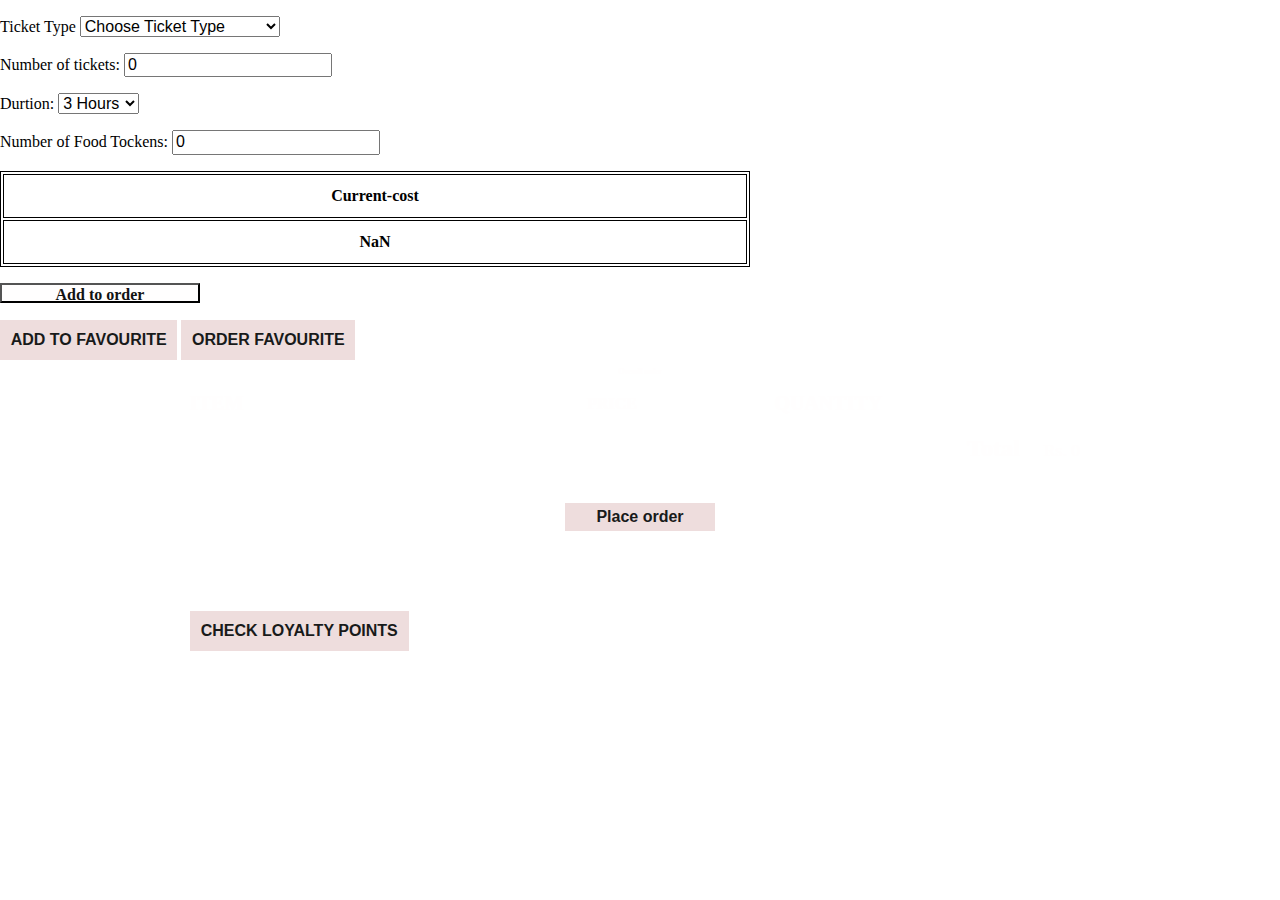
==== activities for sem 2.html @ 4ea865d1 "Add files via upload" ====
<!DOCTYPE html>
<head>
    <meta charset="utf-8">
    <title>Sri Lanka - Home Page</title>
    <meta content="width=device-width, initial-scale=1.0" name="viewport">
    <meta content="The beauty of Sri Lanka" name="description">



    <!-- Favicon -->
    <link href="img/favicon.ico" rel="icon">

 
    <!-- Customized Bootstrap Stylesheet -->
    <link href="css/normalize.css" rel="stylesheet">
    <link href="css/Ticket Booking.css" rel="stylesheet">
   
</head>
<body>
        <form id="Ticket_Booking">
        <p>
            <label for="TType">Ticket Type</label>
            <select id="TType2" name="TType" >
                <option value="n">Choose Ticket Type</option>
                <option value=5000>Foreign Adult Pass</option>
                <option value=2500>Foreign Child Pass</option> 
                <option value=1000>Local Adult Pass</option> 
                <option value=500>Local Child Pass</option>
                <option value=4500>Annual Pass-Local</option> 
                <option value=15000>Annual Pass-Foreign</option> 
                
            </select> 
        </p>

        <p>
            <label for="numT">Number of tickets: </label>
            <input type="number" name="numT" id="numT" min="1" value="0"> 
        </p>
    <div id="Duration">
        <p>
            <label for="Duration">Durtion: </label>
            <select id="Durationd" name="Duration" >
              <!--  <option value="1n">Choose The Duration</option>-->
                <option value="3 Hours">3 Hours</option>
                <option value="1/2 Day">1/2 Day</option> 
                <option value="Full Day">Full Day</option> 
                <option value="2 Days">2 Days</option>
             </select> 
        
        </p>
    </div>
        <p>
            <label for="numFT">Number of Food Tockens: </label>
            <input type="number" name="numFT" id="numFT" min="0" value="0" > 
        </p>



        <table>
            <tr>
                <th>Current-cost</th>
            </tr>
            <tr>
                <th id="current-cost">0.00</th> 
            </tr>
        </table>
            
            
        

        <p><button type="submit" id="add">Add to order</button></p>
        <button class="btn btn-primary btn-addFav" type="button" id="addfav" >ADD TO FAVOURITE</button>
        <button class="btn btn-primary btn-orderFav" type="button" id="loadFav" >ORDER FAVOURITE</button>


        <section class="currentOrder">
            <h2 class="OrderH">Overall order</h2>
            <div class="cart-row">
                <span class="cart-item cart-header cart-column">ITEM</span>
                <span class="cart-price cart-header cart-column">PRICE</span>
                <span class="cart-quantity cart-header cart-column">QUANTITY</span>
            </div>
            <div class="cart-items">
            </div>
            <div class="cart-total">
                <strong class="cart-total-title">Total</strong>
                <span class="cart-total-price">Rs.  0</span>
            </div>
          
                <button class="btn btn-primary btn-purchase" type="button">Place order </button>
               
                
                <button class="btn btn-primary btn-checkLoyalty" type="button" id="checkLoyalty" >CHECK LOYALTY POINTS</button>
        </section>
        
 

</form>


             
<script src="main.js/Activities.js"></script>
</body>
</html>
---- css/Ticket Booking.css ----
#TType2{
    width: 200px;
}


#numT {
    width: 200px;
}


#numFT {
    width: 200px;
}

#add {
    width: 200px;
    height: 20px;
    background-color: rgb(255, 254, 254);
    font-family: "Metal Mania";
    font-weight: normal;
    color: rgb(18, 19, 19);
    text-align: center;
    font-size: 1em;
    font-weight: bold;
    
    
}


table, th, td {
    border:1px solid rgb(0, 0, 0);
    width: 750px;
    height: 40px;
}





.currentOrder {
    max-width: 900px;
    margin: 0 auto;
    padding: 0 1.5em;
    
}
.overallOrder {
    max-width: 900px;
    margin: 0 auto;
    padding: 0 1.5em;
    
}
.OrderH {
    font-family: "Metal Mania";
    font-weight: normal;
    color: rgb(255, 254, 254);
    text-align: center;
    font-size: 0.5em;
}
.btn {
    text-align: center;
    vertical-align: middle;
    padding: .67em .67em;
    cursor: pointer;
}
.btn-primary {
    color: rgb(24, 26, 26);
    background-color: #eedddd;
    border: black;
    font-weight: bold;
    
}

.btn-primary:hover {
    background-color: rgb(118, 119, 122);
}
.btn-purchase {
    display: block;
    margin: 40px auto 80px auto;
    font-size: 1em;
    min-width: 150px;
    padding: 5px;
    
}
.btn-removeAll{
    display:block;
    margin: 40px auto 80px auto;
    font-size: 1em;
    min-width: 150px;
    padding: 5px;
    background-color: red;
}

.btn-lastPurchase{
    display:block;
    margin: 40px auto 80px auto;
    font-size: 1em;
    min-width: 150px;
    padding: 5px;
}
.cart-header {
    font-weight: bold;
    font-size: 1.25em;
    color: rgb(255, 254, 254);
    font-weight: bold;


    
}

.cart-column {
    display: flex;
    align-items: center;
    border-bottom: 1px rgb(255, 254, 254);
    margin-right: 1.5em;
    padding-bottom: 10px;
    margin-top: 10px;
}

.cart-row {
    display: flex;
}

.cart-item {
    width: 45%;
}

.cart-price {
    width: 20%;
    font-size: 1em;
    color: rgb(255, 254, 254);
}

.cart-quantity {
    width: 35%;
}

.cart-item-title {
    color: rgb(255, 254, 254);
    margin-left: .5em;
    font-size: 1.0em;
}
.cart-quantity-input {
    height: 34px;
    width: 35px;
    border-radius: 5px;
    border: 1px solid #56CCF2;
    background-color: #eee;
    color: rgb(43, 41, 41);
    padding: 0;
    text-align: center;
    font-size: 1.2em;
    margin-right: 25px;
}

.cart-row:last-child {
    border-bottom: 1px rgb(46, 43, 43);
}

.cart-row:last-child .cart-column {
    border: none;
}

.cart-total {
    text-align: end;
    margin-top: 10px;
    margin-right: 10px;
    font-size: medium;
}

.cart-total-title {
    font-weight: bold;
    font-size: 1.5em;
    color: rgb(255, 254, 254);
    margin-right: 20px;
}

.cart-total-price {
    color: rgb(255, 254, 254);
    font-size: 1.1em;
}

.btn-danger {
    color: white;
    background-color:red;
    border: none;
    border-radius: .3em;
    font-weight: bold;
}
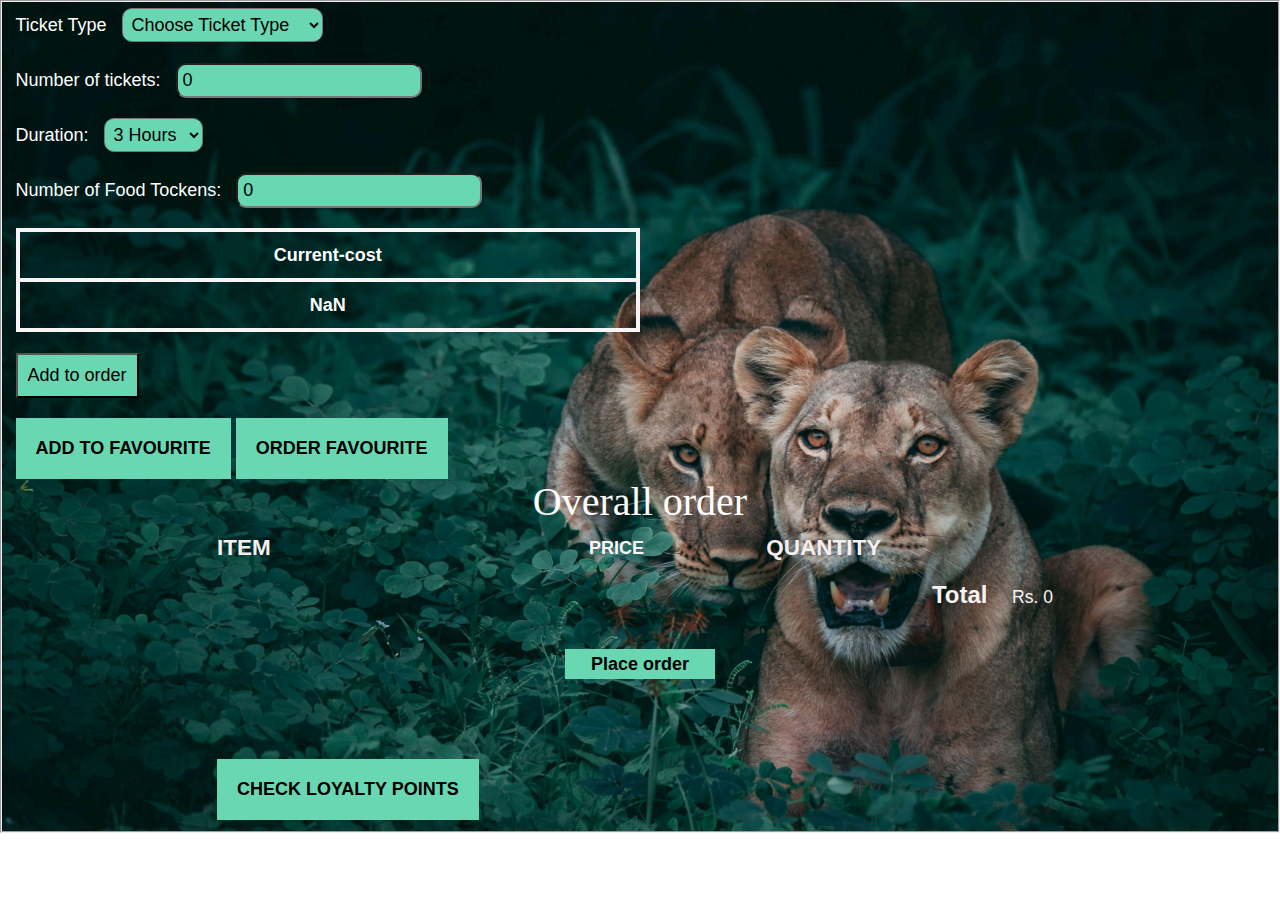
==== commit 8b2d602b: "Add files via upload" ====
--- a/activities for sem 2.html
+++ b/activities for sem 2.html
@@ -17,10 +17,13 @@
    
 </head>
 <body>
+    
+    <fieldset>
         <form id="Ticket_Booking">
+            
         <p>
             <label for="TType">Ticket Type</label>
-            <select id="TType2" name="TType" >
+            <select class="Tickettype" id="TType2" name="TType" >
                 <option value="n">Choose Ticket Type</option>
                 <option value=5000>Foreign Adult Pass</option>
                 <option value=2500>Foreign Child Pass</option> 
@@ -31,15 +34,16 @@
                 
             </select> 
         </p>
-
+        <br>
         <p>
             <label for="numT">Number of tickets: </label>
-            <input type="number" name="numT" id="numT" min="1" value="0"> 
+            <input class="inputfields" type="number" name="numT" id="numT" min="1" value="0"> 
         </p>
+        <br>
     <div id="Duration">
         <p>
-            <label for="Duration">Durtion: </label>
-            <select id="Durationd" name="Duration" >
+            <label for="Duration">Duration: </label>
+            <select class="Tickettype" id="Durationd" name="Duration" >
               <!--  <option value="1n">Choose The Duration</option>-->
                 <option value="3 Hours">3 Hours</option>
                 <option value="1/2 Day">1/2 Day</option> 
@@ -48,27 +52,29 @@
              </select> 
         
         </p>
+        <br>
     </div>
         <p>
             <label for="numFT">Number of Food Tockens: </label>
-            <input type="number" name="numFT" id="numFT" min="0" value="0" > 
+            <input class="inputfields"  type="number" name="numFT" id="numFT" min="0" value="0" > 
         </p>
 
-
+        <br>
 
         <table>
             <tr>
-                <th>Current-cost</th>
+                <th class="currentcoststyle">Current-cost</th>
             </tr>
             <tr>
-                <th id="current-cost">0.00</th> 
+                <th class="currentcoststyle" id="current-cost">0.00</th> 
             </tr>
         </table>
             
             
         
-
-        <p><button type="submit" id="add">Add to order</button></p>
+        <br>
+        <p><button class="add" type="submit" id="add">Add to order</button></p>
+        <br>
         <button class="btn btn-primary btn-addFav" type="button" id="addfav" >ADD TO FAVOURITE</button>
         <button class="btn btn-primary btn-orderFav" type="button" id="loadFav" >ORDER FAVOURITE</button>
 
@@ -96,6 +102,7 @@
  
 
 </form>
+</fieldset>
 
 
              
--- a/css/Ticket Booking.css
+++ b/css/Ticket Booking.css
@@ -1,42 +1,62 @@
 
-
-
-#TType2{
+#Type-of-the-ticket{
     width: 200px;
 }
 
 
-#numT {
+#Ticket-Count {
     width: 200px;
 }
 
 
-#numFT {
+#Count-of-number-of-food-token  {
     width: 200px;
 }
 
-#add {
-    width: 200px;
-    height: 20px;
-    background-color: rgb(255, 254, 254);
-    font-family: "Metal Mania";
-    font-weight: normal;
-    color: rgb(18, 19, 19);
-    text-align: center;
-    font-size: 1em;
-    font-weight: bold;
-    
-    
-}
+.add{
+    padding: 10px;
+    background-color: rgb(106, 215, 179);
+}
+
+.add:hover{
+    color: rgb(45, 213, 168);
+    background-color: white;
+}
+
+.Tickettype{
+    border-radius: 10px;
+    padding: 5PX;
+    background-color: rgb(106, 215, 179);
+}
+
+.inputfields{
+    border-radius: 10px;
+    padding: 5PX;
+    background-color: rgb(106, 215, 179);
+}
+
+.currentcoststyle{
+    color: white;
+}
+
 
 
 table, th, td {
-    border:1px solid rgb(0, 0, 0);
-    width: 750px;
-    height: 40px;
-}
-
-
+    border: 4px solid rgb(246, 244, 244);
+    border-collapse: collapse;
+    width: 50%;
+    height: 50px;
+}
+
+.addbtn{
+    padding: 20px;
+    background-color: rgb(106, 215, 179);
+}
+
+label{
+    color: white;
+    padding-right: 10px;
+}
 
 
 
@@ -50,14 +70,13 @@
     max-width: 900px;
     margin: 0 auto;
     padding: 0 1.5em;
-    
 }
 .OrderH {
     font-family: "Metal Mania";
     font-weight: normal;
     color: rgb(255, 254, 254);
     text-align: center;
-    font-size: 0.5em;
+    font-size: 40px;
 }
 .btn {
     text-align: center;
@@ -66,15 +85,16 @@
     cursor: pointer;
 }
 .btn-primary {
-    color: rgb(24, 26, 26);
-    background-color: #eedddd;
+    padding: 20px;
+    background-color: rgb(106, 215, 179);
     border: black;
     font-weight: bold;
     
 }
 
 .btn-primary:hover {
-    background-color: rgb(118, 119, 122);
+    color: rgb(45, 213, 168);
+    background-color: white;
 }
 .btn-purchase {
     display: block;
@@ -103,7 +123,7 @@
 .cart-header {
     font-weight: bold;
     font-size: 1.25em;
-    color: rgb(255, 254, 254);
+    color: rgb(245, 238, 238);
     font-weight: bold;
 
 
@@ -113,7 +133,7 @@
 .cart-column {
     display: flex;
     align-items: center;
-    border-bottom: 1px rgb(255, 254, 254);
+    border-bottom: 1px rgb(249, 246, 246);
     margin-right: 1.5em;
     padding-bottom: 10px;
     margin-top: 10px;
@@ -130,7 +150,7 @@
 .cart-price {
     width: 20%;
     font-size: 1em;
-    color: rgb(255, 254, 254);
+    color: rgb(250, 248, 248);
 }
 
 .cart-quantity {
@@ -138,7 +158,7 @@
 }
 
 .cart-item-title {
-    color: rgb(255, 254, 254);
+    color: rgb(253, 249, 249);
     margin-left: .5em;
     font-size: 1.0em;
 }
@@ -147,8 +167,8 @@
     width: 35px;
     border-radius: 5px;
     border: 1px solid #56CCF2;
-    background-color: #eee;
-    color: rgb(43, 41, 41);
+    background-color: rgb(243, 237, 237);
+    color: black;
     padding: 0;
     text-align: center;
     font-size: 1.2em;
@@ -156,7 +176,7 @@
 }
 
 .cart-row:last-child {
-    border-bottom: 1px rgb(46, 43, 43);
+    border-bottom: 1px rgb(255, 254, 254);
 }
 
 .cart-row:last-child .cart-column {
@@ -173,17 +193,17 @@
 .cart-total-title {
     font-weight: bold;
     font-size: 1.5em;
-    color: rgb(255, 254, 254);
+    color: rgb(247, 243, 243);
     margin-right: 20px;
 }
 
 .cart-total-price {
-    color: rgb(255, 254, 254);
+    color: rgb(249, 245, 245);
     font-size: 1.1em;
 }
 
 .btn-danger {
-    color: white;
+    color: rgb(241, 233, 233);
     background-color:red;
     border: none;
     border-radius: .3em;
@@ -195,3 +215,49 @@
 
 
 
+
+
+
+
+
+
+
+
+
+
+
+@import url(https://fonts.googleapis.com/css?family=Cookie|Raleway:300,700,400);
+*{
+	box-sizing: border-box;
+	font-size: 1em;
+	margin: 0;
+	padding: 0;
+}
+body{
+	background: url("../img/Acticitiespagesem2\(2\).webp") center no-repeat;
+	background-size: cover;
+	color: #333;
+	font-size: 18px;
+	font-family: 'Raleway', sans-serif;
+}
+
+h1{
+	font-size: 3em;
+	margin: 0 0 0.5em 0;
+	text-align: center;
+	font-family: 'Cookie', cursive;
+}
+img{
+	height: auto;
+	margin: 0 auto;
+	max-width: 240px;
+	width: 100%;
+}
+
+.text-center{
+	text-align: center;
+}  
+
+
+
+
